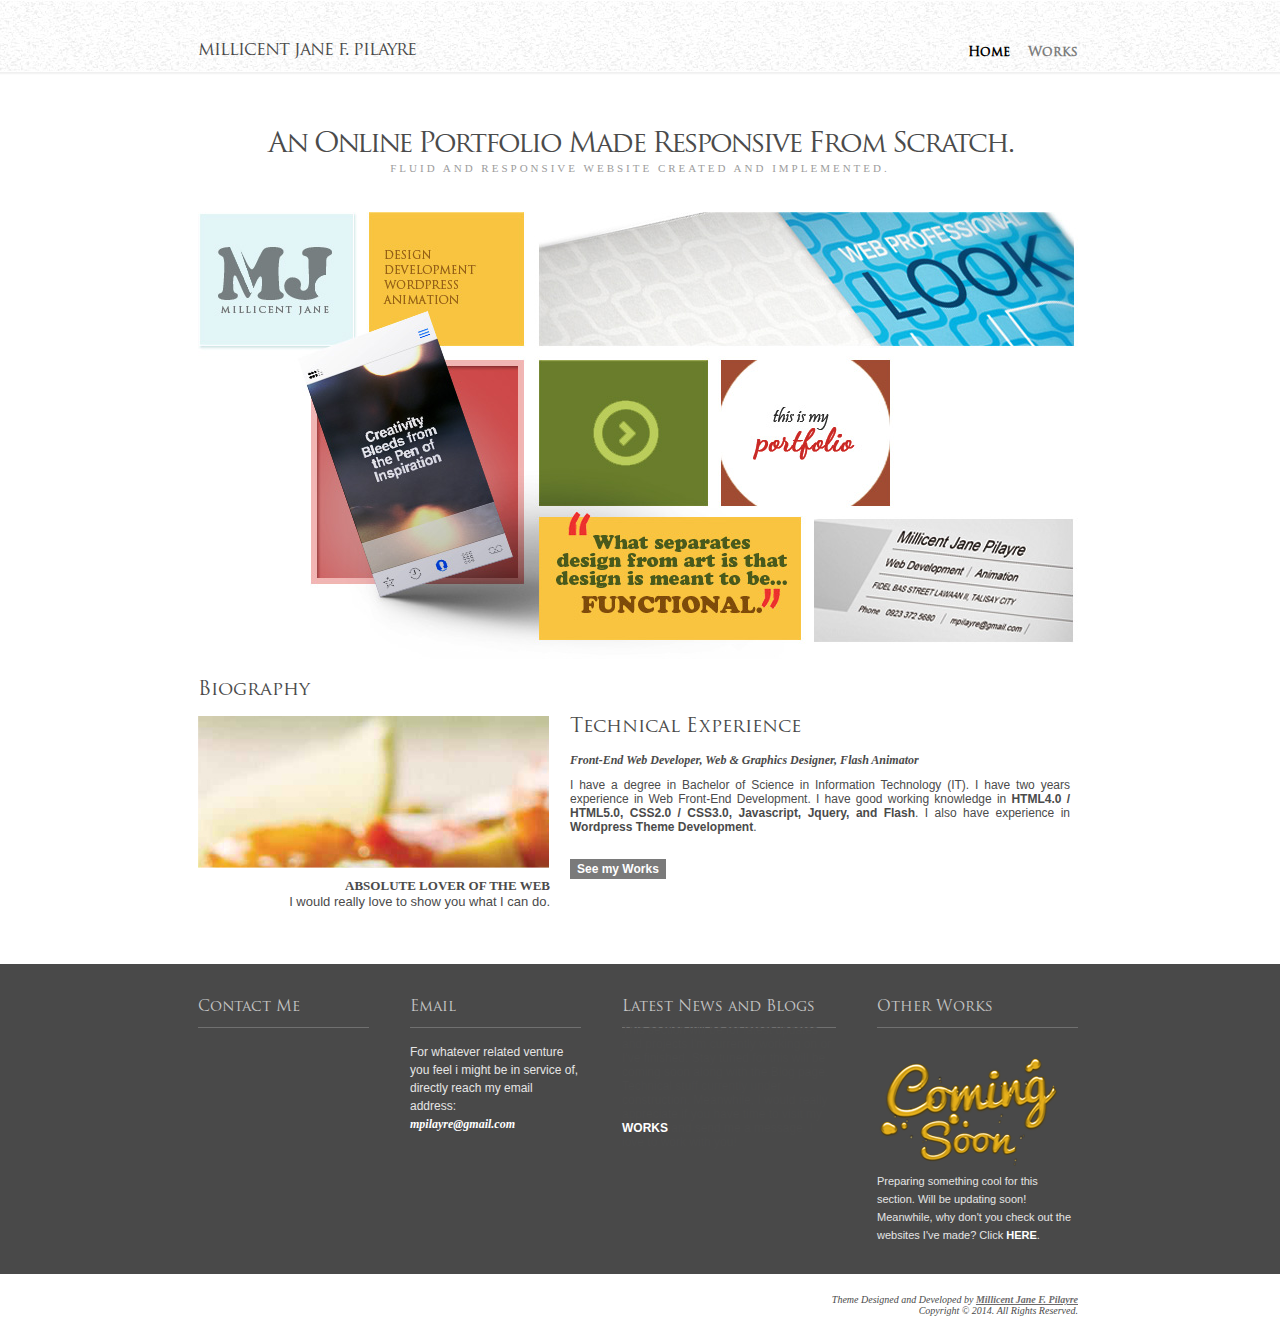
==== index.html @ bfc1f43a "Removed PHP Files" ====
<!DOCTYPE html PUBLIC "-//W3C//DTD XHTML 1.0 Transitional//EN" "http://www.w3.org/TR/xhtml1/DTD/xhtml1-transitional.dtd">
<html xmlns="http://www.w3.org/1999/xhtml">
<head>

<meta http-equiv="Content-Type" content="text/html; charset=utf-8" />
<meta name="viewport" content="width=device-width, initial-scale=1.0" />

<link href="style.css" type="text/css" rel="stylesheet" />
<link href="mediaqueries.css" type="text/css" rel="stylesheet" />
<title>Millicent Jane Pilayre Portfolio</title>
</head>

<body>
	<div id="navigation_container">  <!-- Start of Navigation Container -->  
    	<div id="navigation"> <!-- Start of Navigation-->
        
        	<div id="title"><!--Start of Title-->
                <h1>millicent jane f. pilayre</h1>
            </div> <!--End of Title-->
            
            <div id="menu"> <!--Start of Menu-->
            	<ul>
                	<li><a href="index.html" class="active">Home</a></li>
                    <li><a href="works.html">Works</a></li>
                </ul>
            </div>	<!--End of Menu-->
            
            <div class="clear"></div>
        </div>	<!-- End of Navigation-->
    </div>	<!-- End of Navigation Container --> 
    
    
    
    
    
	<div id="wrapper"><!-- Wrapper -->
        <div id="header"> <!--Start of Header-->
        	<h1>An Online Portfolio Made Responsive From Scratch.</h1>
            <p>Fluid and Responsive Website Created and Implemented.</p>
        </div> <!--End of Header-->
        
        <div id="works_home"> <!--Start of Works-->
        	<img src="images/works.jpg" border="0" />
        </div> <!--End of Works-->
        
      <div id="biography"><!--Start of Bio-->
       	<h4>Biography</h4>
            <br/>
            <div id="bio_slider"><!--Start of Bio_Slider-->
            	<img src="images/bio_img.jpg" />
              	<p class="first">ABSOLUTE LOVER OF THE WEB</p>
                <p>I would really love to show you what I can do.</p>
          </div><!--End of Bio_Slider-->
            
            <div id="experience"><!--Start of Experience-->
           	  <h4>Technical Experience</h4>
              <br/>
           	  <h5><b>Front-End Web Developer, Web & Graphics
Designer, Flash Animator</b></h5>
			  <p>I have a degree in Bachelor of Science in Information Technology (IT). I have two years experience in Web Front-End Development. I have good working knowledge in <b>HTML4.0 / HTML5.0, CSS2.0 / CSS3.0, Javascript, Jquery, and Flash</b>. I also have experience in <b>Wordpress Theme Development</b>. </p>
			  <br />
              <br />
              <br />
              <p class="button"><a href="works.html">See my Works</a></p>
            </div><!--End of Experience-->
            
      </div><!--End of Bio-->
</div><!-- End of Wrapper -->


<div id="footer_container"> <!--Start of Footer Container -->
	<div id="footer_wrapper"><!-- Start of Footer Wrapper -->
   
    	<div id="footer"> <!-- Start of Footer -->
        	
            <div id="contact"> <!-- Start of Contact -->
            	<h5>Contact Me</h5>
            </div> <!-- End of Contact -->
            
            <div id="email"> <!-- Start of Email -->
            	<h5>Email</h5>
                <p>For whatever related venture you feel i might be in service of, directly reach my email address:<br />
<i><span style="font-family: Georgia, 'Times New Roman', Times, serif;"><a href="mailto:mpilayre@gmail.com" target="_blank">mpilayre@gmail.com</a></span></i></p>
            </div> <!-- End of Email -->
            
             <div id="message"> <!-- Start of Message -->
            	<h5>Latest News and Blogs</h5>
				<p>This section will be for latest updates and projects I'm currently working on or I've finished. Stay tuned for this will be coming soon along with the Blog page. Technical stuff currently under construction. Meanwhile, I would really appreciate if you have time to visit my <a href="works.html">WORKS</a> and send me a message. I love to work with you!</p>
            </div> <!-- End of Message -->
            
             <div id="otherworks"> <!-- Start of Other Works -->
            	<h5>Other Works</h5>   
               <br />
               <p> <img src="images/comingsoon.png" border="0" />Preparing something cool for this section. Will be updating soon! Meanwhile, why don't you check out the websites I've made? Click <a href="works.html"><b>HERE</b></a>. </p>
                <!--<p>Flash Microsite</p>
                <a href="#"><img src="images/works1.jpg" border="0" /></a>
            	<a href="#"><img src="images/works2.jpg" border="0" /></a>
            
            	<p>Email Campaign / Reader's Digest IPAD</p>
                <a href="#"><img src="images/works3.jpg" border="0" /></a>
            	<a href="#"><img src="images/works4.jpg" border="0" /></a>-->
            </div> <!-- End of Other Works -->
            
            <div class="clear"></div>
            
    	</div><!-- End of Footer -->
    
	</div><!-- End of Footer Wrapper -->
</div><!-- End of Footer Container -->

    <div id="copyright"><!--Start of Copyright-->
    	<p>Theme Designed and Developed by <a href="index.html"><b><u>Millicent Jane F. Pilayre</u></b></a><br />
Copyright &copy; 2014. All Rights Reserved.</p>
    </div><!--End of Copyright-->
    <script src="js/css3-mediaqueries.js"></script>
</body>
</html>
---- style.css ----
@charset "utf-8";
/* CSS3 Document */
/* CSS3 Author : MILLICENT JANE F. PILAYRE */
/* Copyright 2013. All Rights Reserved */


/* FOR IE 6*/

/* END IE 6 */

/* MAIN SETTINGS */
@font-face {
    font-family: Trajan Pro;
    src: url("TRAJANPRO-REGULAR.OTF");
	font-weight: normal;
}

body, p {
	font-family: Arial, Helvetica, sans-serif;
	font-size: 12px;
	color: #4b4b4b;
}

.clear { clear: both; }

*,
#wrapper,
#footer_container,
#footer_wrapper,
#navigation,
#header,
#featured_project,
#works,
#works_home,
#biography,
#blog,
#footer,
#copyright,
#awards {
	margin: 0 auto;
	padding: 0;
}

#wrapper,
#footer_wrapper { 
	width: 960px; 
}

#footer_container, #footer_wrapper {
	background-color: #494949;
}

#navigation_container, #footer_container { width: 100%; }

#navigation,
#header ,
#featured_project
{
	width: 940px;
}

#works,
#works_home,
#awards,
#biography,
#blog,
#footer,
#copyright {
	padding: 0 32px 0 28px;
	width: 880px;
}

h1, h2, h3, h4, h5, h6 { font-family: 'Trajan Pro', Arial; font-weight: normal;}

h1{ font-size: 38px; }
h2 { font-size: 28px; }
h3{ font-size: 20px; }
h4{ font-size: 19px; }
h5 { font-size: 15px; }
h6 { font-size: 12px; }

/* END OF MAIN SETTINGS */

/* NAVIGATION */
#navigation_container{
	background: url(images/navigation_wrapper.jpg) center top repeat-x!important;
}

#navigation{
	height: 75px;
	padding-top: 40px;
}

#title, #menu { height: 49px; }

#title {
	padding-left: 28px;
	float: left;
	width: 418px;
}

#title h1 { 
	font-size: 18px; 
	color: #4b4b4b;
	font-weight: normal;
	letter-spacing: -1px;
}

#menu {
	float: right;
	width: 461px;
	padding-right: 32px;
}

#menu ul {
	text-align: right;
	padding-top: 5px;
}

#menu ul li {
	padding-left: 15px;
	display: inline;
	font-family: 'Trajan Pro', Arial;
	font-size: 13px;
	font-weight: bold;
}

#menu ul li a{
	text-decoration: none;
	color: #7d7d7d;
}

#menu ul li a:hover, #menu ul li a.active {
	color: #000;
}
/* END OF NAVIGATION */


/* Following Settings are for the HOME PAGE */

/* HEADER */
#header {
	text-align: center;
	padding-bottom: 30px;
}

#header h1 { 
	padding-top: 13px;
	font-weight: normal!important;
	font-size: 28px;
	letter-spacing: -2px;
}

#header p {
	font-family: Georgia, "Times New Roman", Times, serif;
	text-transform: uppercase;
	color: #9c9c9c;
	letter-spacing: 3px;
	font-size: 11px;
}

/* END OF HEADER */


#works h4, #works_home h4 #biography h4 { padding-bottom: 10px; }
#works p, #works_home p, #biography p {
	display: inline;
	font-weight: normal;
}


/* START OF BIOGRAPHY */
#biography{
	padding-bottom: 60px;
	padding-top: 20px;
	height: 225px;
	font-weight: normal;
}

#biography a {
	color: #FFF;
	text-decoration: none;
}

#bio_slider, #experience {
	float: left;
}

#bio_slider {
	padding-right: 6px;
	width: 352px;
}

#bio_slider p{
	text-align: right!important;
	float: right;
	font-size: 13px;
}

#bio_slider p.first{
	text-align: right!important;
	float: right;
	font-size: 13px;
	font-weight: bold;
	font-family: Georgia, "Times New Roman", Times, serif;
}

#bio_slider img { padding-bottom: 10px; }

#experience{
	width: 500px;
	padding-left: 14px;
	text-align: justify;
}

#experience h5{
	padding-bottom: 10px;
	font-style: italic;
	font-family: Georgia, "Times New Roman", Times, serif;
	text-transform: capitalize;
	font-size: 12px;
}

.button {
	padding: 3px 7px;
	font-weight: bold!important;
	background: #7a7a7a;
	color: #FFF;
}

/* END OF BIOGRAPHY */

/* START OF FOOTER */

#footer {
	margin-bottom: 20px;
	color: #e5e5e5;
	padding-bottom: 30px;
}

#footer a { 
	color: #FFF;
	font-weight: bold;
	text-decoration: none;
}

#footer a:hover { color: #e5e5e5; text-decoration: underline; }

#contact h5,
#email h5,
#otherworks h5,
#message h5 {  
	border-bottom: 1px solid #707070;
	padding-bottom: 10px;
	color: #c4c4c4;
	font-weight: normal;
}

#message h5 { 
	margin-bottom: -5px!important;
}

#contact,
#email,
#message,
#otherworks {
	padding-top: 35px;
	float: left;
	height: auto;
	min-height: 200px;
}

#contact, #email { 
	width: 171px; 
	padding-right: 41px;
}

#email p,
input,
#otherworks p {
	margin-top: 15px;
	color: #e5e5e5;
	line-height: 18px;
}

#message {
	width: 214px;
	padding-right: 41px;
}

input, textarea { 
	width: 204px; 
	font-size: 11px;
	color: #404040;
	padding: 5px 0 5px 10px;
	border: 1px solid #c7c7c7;
	background-color: #a1a1a1;
	margin-bottom: 3px;
}

textarea {
	margin-top: 15px;
	text-align:left;
	font-family: Arial, Helvetica, sans-serif;
	font-size: 10px;
	height: 70px;
}

#otherworks {
	width: 201px;
}

#otherworks p{
	font-size: 11px;
}

/*#otherworks img {
	width: 89px;
	height: 41px;
	margin: 2px 9px 8px 0;
	float: left;
	border: 1px solid #9f9f9f;
}*/

#message #submit, #message #reset{
	width: 47%;
	margin-left: 2px;
	margin-right: 4px;
}

#cntactform label{
	font-size: 10px;
	line-height: 10px!important;
	padding: 0!important;
	margin: 0!important;
	margin-top: -2px!important;
}

#cntactform input, #cntactform textarea{
	margin-top: 5px!important;
}

/* END OF FOOTER */

/* End of HOME PAGE Settings */


/* Start of WORKS PAGE Settings */

/* Featured Project */
#featured_project{
	height: 498px;
}

#featured_project img{
	float: left;
	max-width: 100%;
}

#featured_project .text {
	padding-top: 150px;
}

.text h6{
	font-family: Georgia, "Times New Roman", Times, serif;
	font-size: 13px
}

/* End of Featured Project */


/* Awards and Recognitions */
#awards {
	padding: 20px 0;
	/*font-family: Georgia, "Times New Roman", Times, serif;*/
}

#awards h3{
	line-height: 32px;
}

#awards_first,
#awards_second,
#awards_third,
#awards_fourth{
	width: 220px;
	height: 300px;
	float: left;
	text-align: center;
}

/* End of Awards and Recognitions */



/* Selected Works */
#works{
	height: auto;
	padding-top: 80px;
	padding-bottom: 20px;
}
/* End of Selected Works */

#works #description{
	width: 200px;
	float: left;
	text-align: right;
	padding-right: 28px;
	min-height: 420px;
}

#works #description p{
	font-style: italic;
	font-family: Georgia, "Times New Roman", Times, serif;
}

#works #gallery{
	width: 652px;
	float: right;
}

#works img{
	margin-left: 13px; 
	margin-bottom: 13px;
	border: none;
}
/* End of WORKS PAGE Settings */






/* START OF COPYRIGHT */

#copyright{
	text-align: right;
	font-style: italic;
	margin-bottom: 20px;
}

#copyright p {
	font-family: Georgia, "Times New Roman", Times, serif!important;
	font-size: 10px;
}

#copyright a { color: #6d6b6b; }
#copyright a:hover { color: #000; }

/* END OF COPYRIGHT */

#submit, #reset{
	width: 47%!important;
}

#submit{
	float: left!important;
}

#reset{
	float: right!important;
}
---- mediaqueries.css ----
@charset "utf-8"!important;
/* CSS Document */


/* Screen Size: 768px to 960px */
@media screen and (min-width: 855px) and (max-width: 1090px)
{
	#wrapper, #footer_wrapper { width: 768px!important; }
	
	#navigation,
	#header,
	#featured_project { width: 748px!important; }
	
	#header h1{
		font-size: 25px!important;
	}
	
	#title {
		width: 350px!important;
		padding-left: 24px!important;
	}
	
	#menu {
		width: 346px!important;
		padding-right: 28px!important;
	}
	
	#works,
	#works_home,
	#biography,
	#footer,
	#copyright,
	#awards
	{ width: 695px!important; }
	
	#awards_first,
	#awards_second,
	#awards_third,
	#awards_fourth{
		width: 50%!important;
	}
	
	#awards_third,
	#awards_fourth{
		padding: 20px 0 30px!important;
	}
	
	#awards_first img,
	#awards_second img,
	#awards_third img,
	#awards_fourth img{
		max-width: 100%!important;
	}
	
	#works, #works_home {padding: 39px 32px 0px 28px!important; }
	
	#works_home img,
	#featured_project img {
		max-width: 100%!important;
	}

	#works #description{
		width: 20%!important;
	}
	
	#works .filter li a{
		font-size: 12px!important;
	}

	#works #gallery{
		width: 75%!important;
	}

	#biography { 
		padding-top: 8px!important;  
		min-height: 100px!important;	
		padding-bottom: 90px!important;
	}
	
	#bio_slider {
		width: 46%!important;
		padding-right: 20px!important;
	}
	
	#bio_slider img { 
		width: 100%!important; 
		padding-bottom: 10px!important; 
	}
	
	#experience, #personal_info { 
		width: 48%!important; 
		padding-left: 11px!important;
		height: auto!important;
		min-height: 100px!important;	
	}
	
	#experience h5, #personal_info h5{ 
		text-align: left!important;
		font-size: 11px!important;
	 }
	 
	 #contact, #email { 
		width: 150px!important; 
		padding-right: 20px!important;
	}
	
	#message {
		width: 156px!important;
		padding-right: 21px!important;
	}
	
	input, textarea {
		width: 150px!important;
		padding: 5px 0 5px 6px!important;
	}
	
	#otherworks {
		width: 171px!important;
	}
	
	#otherworks img {
		width: 78px!important;
		height: 36px!important;
		margin: 2px 5px 11px 0!important;
	}
	
	textarea { height: 58px!important; }
	
} /* End Screen Size: 768px to 800px */


/* Screen Size: 680px to 854px */
@media screen and (min-width: 680px) and (max-width: 854px)
{
	h4 { font-size: 16px!important; }
	
	#wrapper, #footer_wrapper { width: 680px!important; }
	
	#navigation, #header, #featured_project { width: 660px!important; }
	
	#navigation { height: 50px!important; }
	
	#title, #menu { margin-bottom: -5px!important; }
	
	#title {
		width: 300px!important;
		float:left!important;
	}
	
	#menu {
		width: 300px!important;
		float: right!important;
	}
	
	#menu ul {
		padding-top: 6px!important;
	}

	#menu ul li {
		font-weight: bold!important;
		padding: 0 10px!important;
		display: inline!important;
		font-size: 12px!important;
		text-transform: uppercase!important;
	}
	
	#header h1 { padding-top: 30px!important; font-size: 20px!important; text-align: center!important; }
	
	#header p {
		font-size: 10px!important;
		letter-spacing: 1px!important;	
	}
	
	#works,
	#works_home,
	#biography,
	#footer,
	#copyright,
	#awards
	{ width: 600px!important;}
	
	#works, #works_home {
		padding: 29px 30px 10px 30px!important; 
	}
	
	#works_home img, #featured_project img {
		max-width: 100%!important;
	}
	
	#awards img{
		max-width: 100%!important;
	}
	
	#awards_third,
	#awards_fourth{
		padding: 20px 0 30px!important;
	}
	
	#biography{
		min-height: 320px!important;
		height: auto!important;
		padding: 0px 30px 0px 30px!important;
	}
	
	#bio_slider {
		width: 280px!important;
		padding-right: 30px!important;
	}
	
	#bio_slider img { width: 280px!important; padding-bottom: 5px!important; }
	
	#experience { 
		width: 270px!important; 
	}
	
	#experience h5, #personal_info h5{ 
		text-align: left!important;
	 }
	
	#contact { display: none!important; }
	 
	#email, 
	#message { 
		width: 43%!important;
		min-height: 100px!important;
		height: auto!important; 
	}
	
	#otherworks{
		width: 43%!important;
	}
	
	#otherworks img{
		margin-right: 20px!important;
	}
	
	#otherworks p{
		clear: both!important;
	}
	
	#message { padding-bottom: 20px!important; }
	
	input, textarea {
		width: 250px!important;
		padding: 5px 0 5px 6px!important;
	}
	
	#otherworks img {
		width: 89px!important;
		height: 41px!important;
		margin: 2px 40px 16px 0!important;
	}
	
	textarea { height: 58px!important; }	
	
	#works #description{
		width: 20%!important;
	}
	
	#works #gallery{
		width: 75%!important;
	}
	
	#works img{
		width: 80%!important;
	}
	
	#copyright{
		text-align: right!important;
		font-style: italic!important;
		margin-bottom: 20px!important;
	}
	
	.portfolio li {
    	float: left!important;
    	margin-left: -10px!important;
	}

} /* End Screen Size: 680px to 854px */


/* Screen Size: 360px to 679px */
@media screen and (min-width: 360px) and (max-width: 679px)
{
	#wrapper, #footer_wrapper { width: 360px!important; }
	
	#navigation { width: 340px!important; height: 50px!important; clear: both!important; }
	
	#title, #menu { width: 100%!important; margin-bottom: -5px!important; clear: both!important; }
	
	#title {
		text-align: center!important;
		padding-left: 0!important;
		float: none!important;
	}
	
	#menu {
		float: none!important;
		margin: 0 auto!important;
		text-align: center!important;
		clear: both!important;
	}
	
	#menu ul {
		text-align: center!important;
		padding-top: 0px!important;
	}

	#menu ul li {
		font-weight: normal!important;
		padding: 0 10px!important;
		display: inline!important;
		font-size: 14px!important;
		text-transform: uppercase!important;
	}
	
	#header { width: 340px!important; }
	#header h1 { padding-top: 40px!important; font-size: 20px!important; text-align: center!important; }
	#header p { letter-spacing: normal!important; } 
	
	#works,
	#works_home,
	#biography,
	#footer,
	#copyright,
	#featured_project { width: 340px!important;}
	
	#featured_project .text {
		width: 100%!important;
		text-align: center!important;
	}
	
	#featured_project {
		clear: both!important;
		height: auto!important;
		margin-top: 20px!important;
	}
	
	#featured_project a img{
		float: none!important;
	}
	
	#awards{
		margin-top: 30px!important;
	}
	
	#awards,
	#awards_first,
	#awards_second,
	#awards_third,
	#awards_fourth{
		width: 100%!important;
	}
	
	#awards h3, #awards h6{
		text-align: center!important;
	}
	
	#awards_first,
	#awards_second,
	#awards_third,
	#awards_fourth{
		padding-bottom: 30px!important;
	}
	
	#works #description, #works #gallery{
		float: none!important;
		width: 100%!important;
	}
	
	#works #description{
		text-align: center!important;
		height: auto!important;
		min-height: 0!important;
	}
	
	dt, dd{
		padding: 0!important;
		margin: 0!important;
		float: none!important;
		text-align:center!important;
	}
	
	.filter li {
		display: inline!important;
		font-size: 12px!important;
	}
	
	.filter li:after {
		content: "|"!important;
	}
	
	.portfolio li{
		margin: 0!important;
	}
	
	#works, #works_home {
		padding: 29px 20px 10px 20px!important; 
	}
	
	#works_home img {
		max-width: 100%!important;
		padding: 1px!important;	
		width: 95%!important;	
	}
	
	#biography{
		margin-top: 50px!important;
		/*padding-bottom: 40px!important;*/
		min-height: 520px!important;
		height: auto!important;
		padding: 0px 30px 0px 30px!important;
		/*margin-bottom: -40px!important; */
	}
	
	#bio_slider {
		width: 90%!important;
	}
	
	#bio_slider img { 
		max-width: 100%!important;
		padding-bottom: 5px!important; 
	}
	
	#experience, #personal_info { 
		width: 90%!important; 
		padding: 25px 0!important;
	}
	
	#experience h5, #personal_info h5{ 
		text-align: left!important;
	 }
	 
	 #experience h4, #personal_info h4{
	 	font-size: 16px!important;
	 }
	
	#contact { display: none!important; }
	 
	#email, 
	#message, 
	#otherworks { 
		width: 90%!important;
		min-height: 100px!important;
		height: auto!important; 
	}
	
	#message { padding-bottom: 20px!important; }
	
	input, textarea {
		width: 230px!important;
		padding: 5px 0 5px 6px!important;
	}
	
	#otherworks img {
		width: 89px!important;
		height: 41px!important;
		margin: 2px 20px 16px 0!important;
	}
	
	#otherworks p{
		clear: both!important;
	}
	
	textarea { height: 58px!important; }	
	
	#copyright{
		text-align: center!important;
		font-style: italic!important;
		margin-bottom: 20px!important;
		width: 95%!important;
	}
	
} /* End Screen Size: 360px to 679px */


@media screen and (min-width: 0px) and (max-width: 359px)
{
	#wrapper, #footer_wrapper { width: 200px!important; }
	
	#wrapper{ margin-top: 30px!important; }
	
	#navigation { width: 180px!important; }
	
	#navigation { height: 50px!important; }
	
	#title, #menu { margin-bottom: -5px!important; }
	
	#title {
		width: 100%!important;
		float:none!important;
		text-align: center!important;
		padding: 0!important;
		margin-top: -10px!important;
	}
	
	#title h1 { 
		font-size: 15px!important; 
		display: block!important; 
	}
	
	#menu {
		width: 180px!important;
		float: none!important;
		text-align: center!important;
		margin: 15px 0 40px!important;
	}
	
	#menu ul {
		text-align: center!important;
		padding-top: 0px!important;
	}

	#menu ul li {
		font-weight: normal!important;
		padding: 0 10px!important;
		display: inline!important;
		font-size: 12px!important;
		text-transform: uppercase!important;
	}
	
	#menu ul li a.active{
		font-weight: bold!important;
	}
	
	#header { width: 180px!important; }
	#header h1 { padding-top: 40px!important; font-size: 17px!important; text-align: center!important; }
	#header p { letter-spacing: normal!important; }
	
	#works,
	#works_home,
	#biography,
	#footer,
	#copyright,
	#featured_project { width: 180px!important; }
	
	#featured_project .text {
		float: none!important;
		text-align:center!important;
		width: 100%!important;
	}
	
	#featured_project .text h2{
		font-size: 21px!important;
		letter-spacing: -1px!important;
	}
	
	.featured_project img.monitor{
		max-width: 100%!important;
		float: none!important;
		width: 100%!important;
	}
	
	#awards h3, #awards h6{
		text-align: center!important;
		letter-spacing: -1px!important;
	}
	
	#awards h3{
		font-size: 21px!important;
		line-height: 25px!important;
	}
	
	#awards h6{
		font-size: 12px!important;
	}
	
	#awards_first,
	#awards_second,
	#awards_third,
	#awards_fourth{
		width: 100%!important;
		padding-bottom: 20px!important;
		text-align: center!important;
	}
	
	#awards_first img,
	#awards_second img,
	#awards_third img,
	#awards_fourth img{
		max-width: 100%!important;
	}
	
	#works{
		padding:5px 0 0 0!important;
	}
	
	#works #description, #works #gallery{
		width: 100%!important;
		float: none!important;
		text-align: center!important;
		padding: 0!important;
		min-height: 0!important;
	}
	
	#works #gallery{
		margin: 0 auto!important;
	}
	
	.portfolio li{
		float: none!important;
	}
	
	.portfolio li img{
		max-width: 100%!important;
	}
	
	#works h3{
		font-size: 21px!important;
		letter-spacing: -1px!important;
		text-align: center!important;
	}
	
	dt, dd{
		margin: 0!important;
		float: none!important;
		text-align: center!important;
	}
	
	#works_home {
		padding: 29px 0 40px!important; 
	}
	
	#works_home img {
		float: none!important;
		max-width: 100%!important;
	}
	
	#biography{
		margin-top: 30px!important;
		min-height: 480px!important;
		height: auto!important;
		padding: 0px 30px 0px 30px!important;
		margin-bottom: 0px!important; 
		width: 180px!important;
	}
	
	#biograpy h4  { font-size: 14px!important; }
	
	#bio_slider, #bio_slider img {
		display: none!important;
	}
	
	#experience, #personal_info { 
		width: 90%!important; 
		padding: 18px 0!important;
	}
	
	#experience h4, #personal_info h4{ 
		text-align: left!important;
		font-size: 13px!important;
	 }
	
	#contact { display: none!important; }
	 
	#email, 
	#message, 
	#otherworks { 
		width: 120px!important;
		min-height: 100px!important;
		height: auto!important; 
	}
	
	#message { padding-bottom: 20px!important; }
	
	input, textarea {
		width: 120px!important;
		padding: 5px 0 5px 6px!important;
	}
	
	#otherworks img {
		width: 89px!important;
		height: 41px!important;
		margin: 2px 10px 5px 0!important;
	}
	
	textarea { height: 58px!important; }	
	
	#copyright{
		text-align: center!important;
		font-style: italic!important;
		margin-bottom: 20px!important;
	}
	
	#copyright a { display: block!important; }
} /* End Screen Size: 200px to 359px */
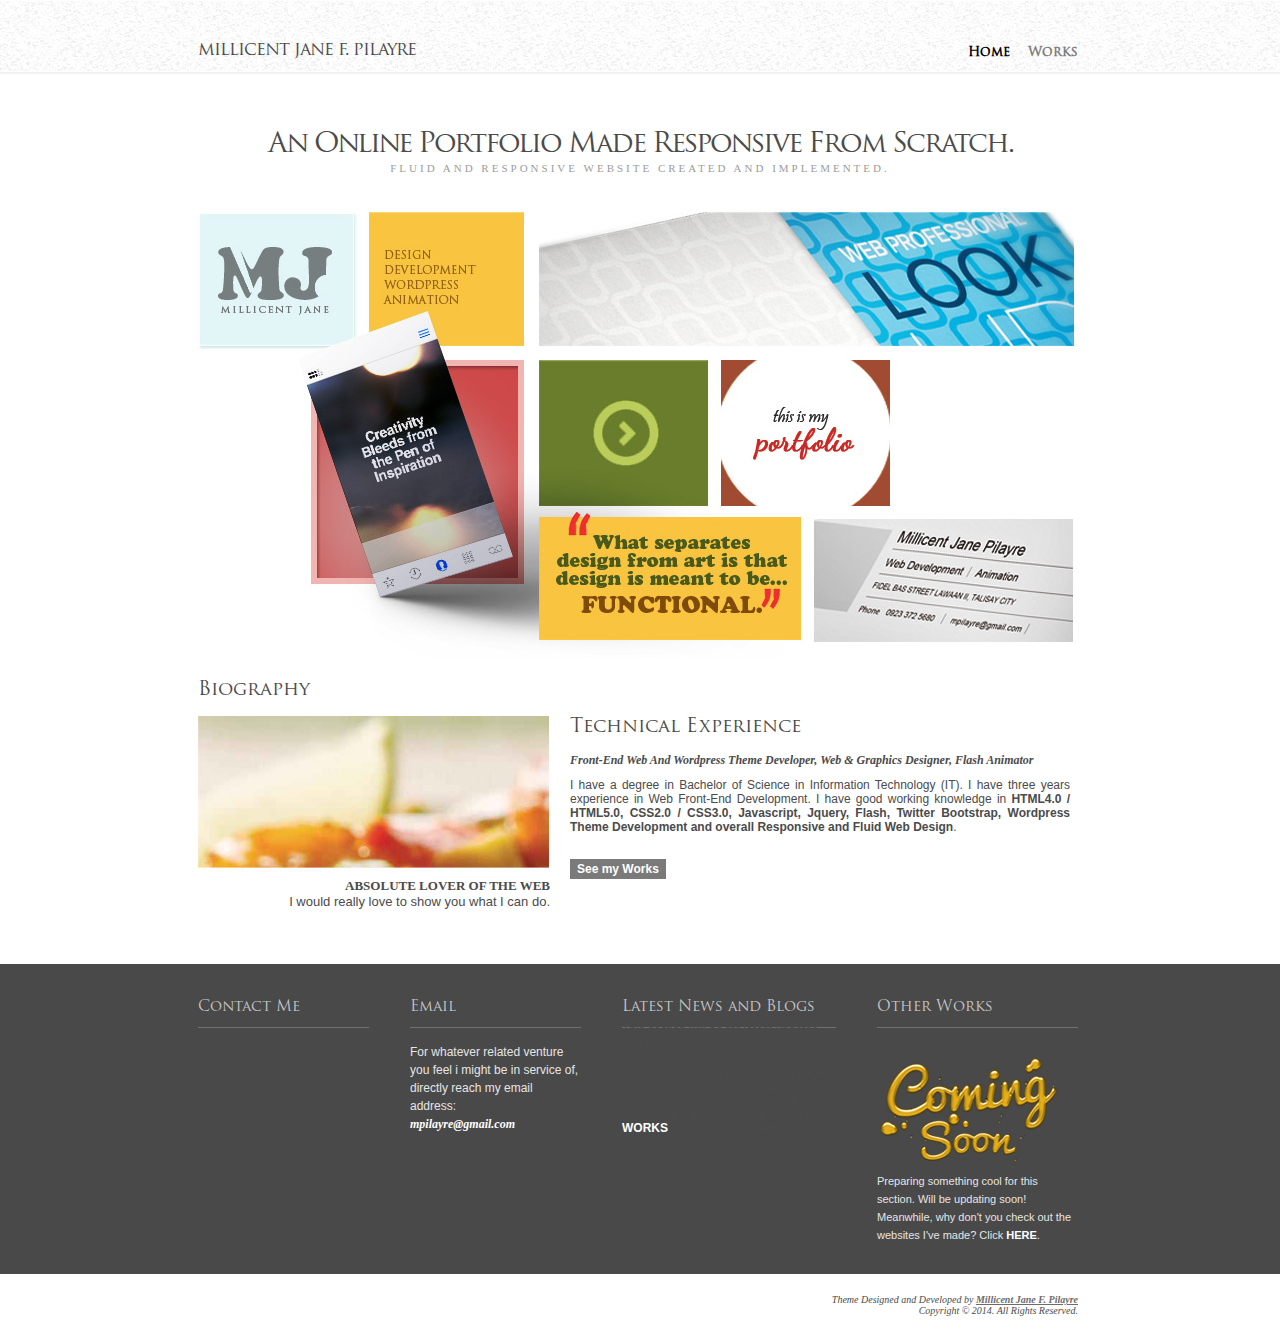
==== commit 5374f33a: "Update on Bio Information" ====
--- a/index.html
+++ b/index.html
@@ -55,9 +55,8 @@
             <div id="experience"><!--Start of Experience-->
            	  <h4>Technical Experience</h4>
               <br/>
-           	  <h5><b>Front-End Web Developer, Web & Graphics
-Designer, Flash Animator</b></h5>
-			  <p>I have a degree in Bachelor of Science in Information Technology (IT). I have two years experience in Web Front-End Development. I have good working knowledge in <b>HTML4.0 / HTML5.0, CSS2.0 / CSS3.0, Javascript, Jquery, and Flash</b>. I also have experience in <b>Wordpress Theme Development</b>. </p>
+           	  <h5><b>Front-End Web and Wordpress Theme Developer, Web & Graphics Designer, Flash Animator</b></h5>
+			  <p>I have a degree in Bachelor of Science in Information Technology (IT). I have three years experience in Web Front-End Development. I have good working knowledge in <b>HTML4.0 / HTML5.0, CSS2.0 / CSS3.0, Javascript, Jquery, Flash, Twitter Bootstrap, Wordpress Theme Development and overall Responsive and Fluid Web Design</b>. </p>
 			  <br />
               <br />
               <br />
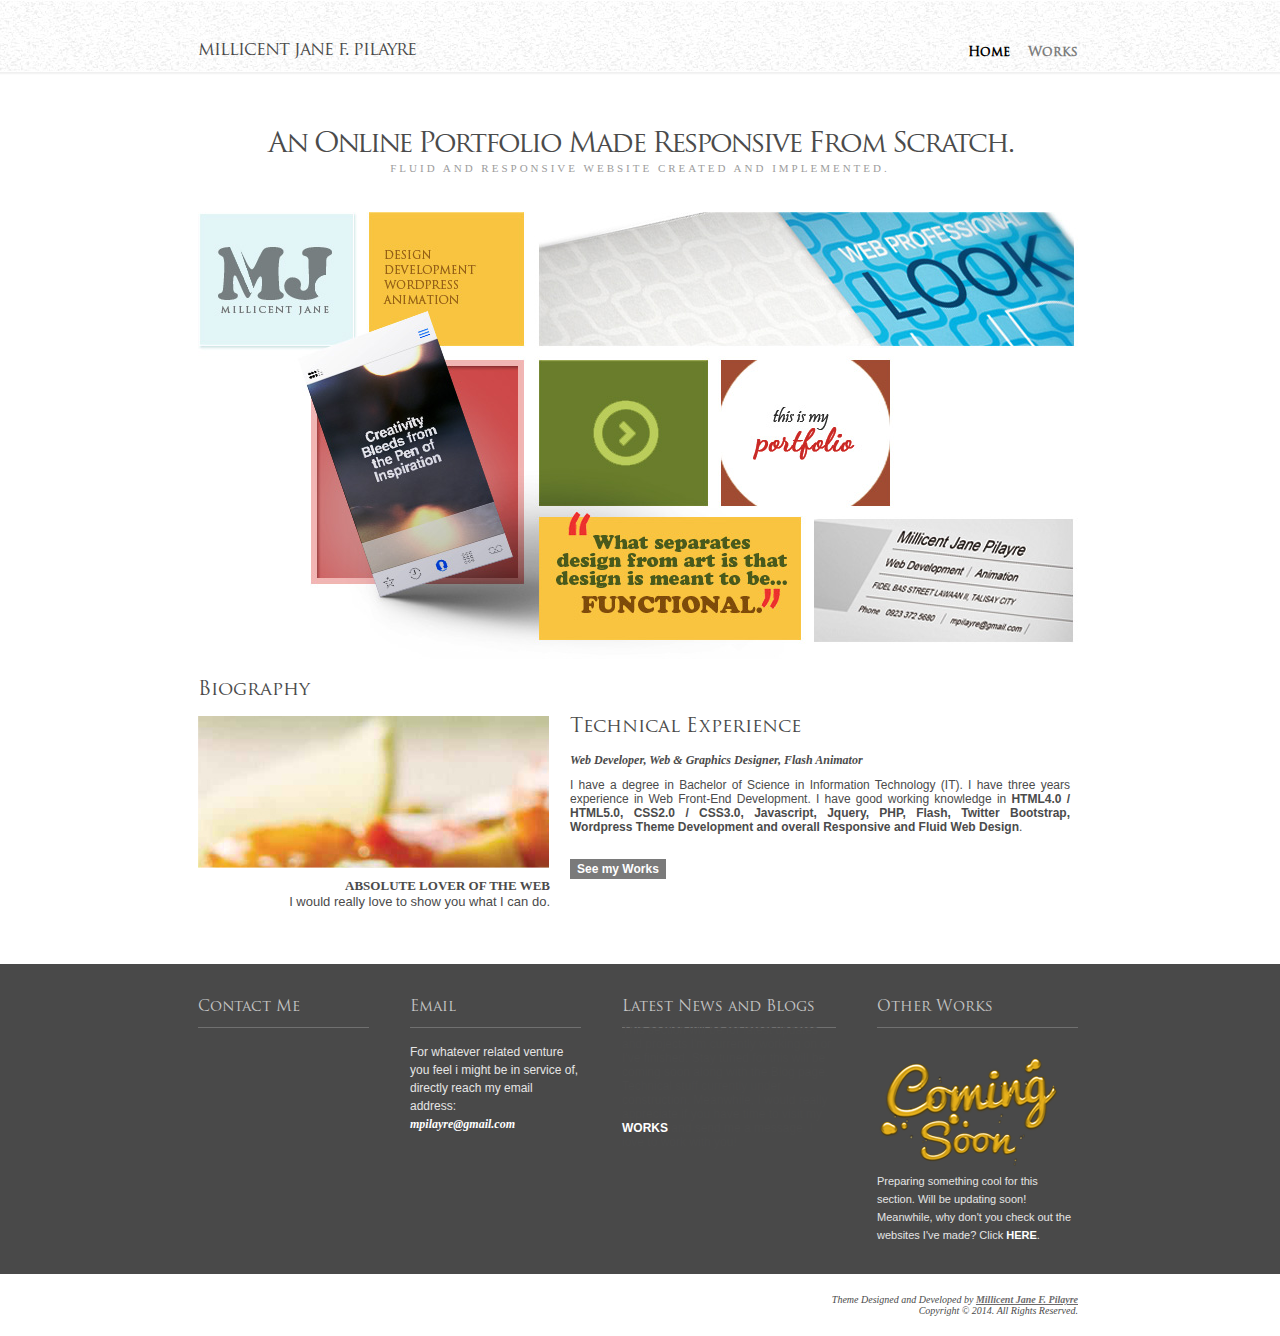
==== commit 07952451: "Bio Description Update 2" ====
--- a/index.html
+++ b/index.html
@@ -55,8 +55,8 @@
             <div id="experience"><!--Start of Experience-->
            	  <h4>Technical Experience</h4>
               <br/>
-           	  <h5><b>Front-End Web and Wordpress Theme Developer, Web & Graphics Designer, Flash Animator</b></h5>
-			  <p>I have a degree in Bachelor of Science in Information Technology (IT). I have three years experience in Web Front-End Development. I have good working knowledge in <b>HTML4.0 / HTML5.0, CSS2.0 / CSS3.0, Javascript, Jquery, Flash, Twitter Bootstrap, Wordpress Theme Development and overall Responsive and Fluid Web Design</b>. </p>
+           	  <h5><b>Web Developer, Web & Graphics Designer, Flash Animator</b></h5>
+			  <p>I have a degree in Bachelor of Science in Information Technology (IT). I have three years experience in Web Front-End Development. I have good working knowledge in <b>HTML4.0 / HTML5.0, CSS2.0 / CSS3.0, Javascript, Jquery, PHP, Flash, Twitter Bootstrap, Wordpress Theme Development and overall Responsive and Fluid Web Design</b>. </p>
 			  <br />
               <br />
               <br />
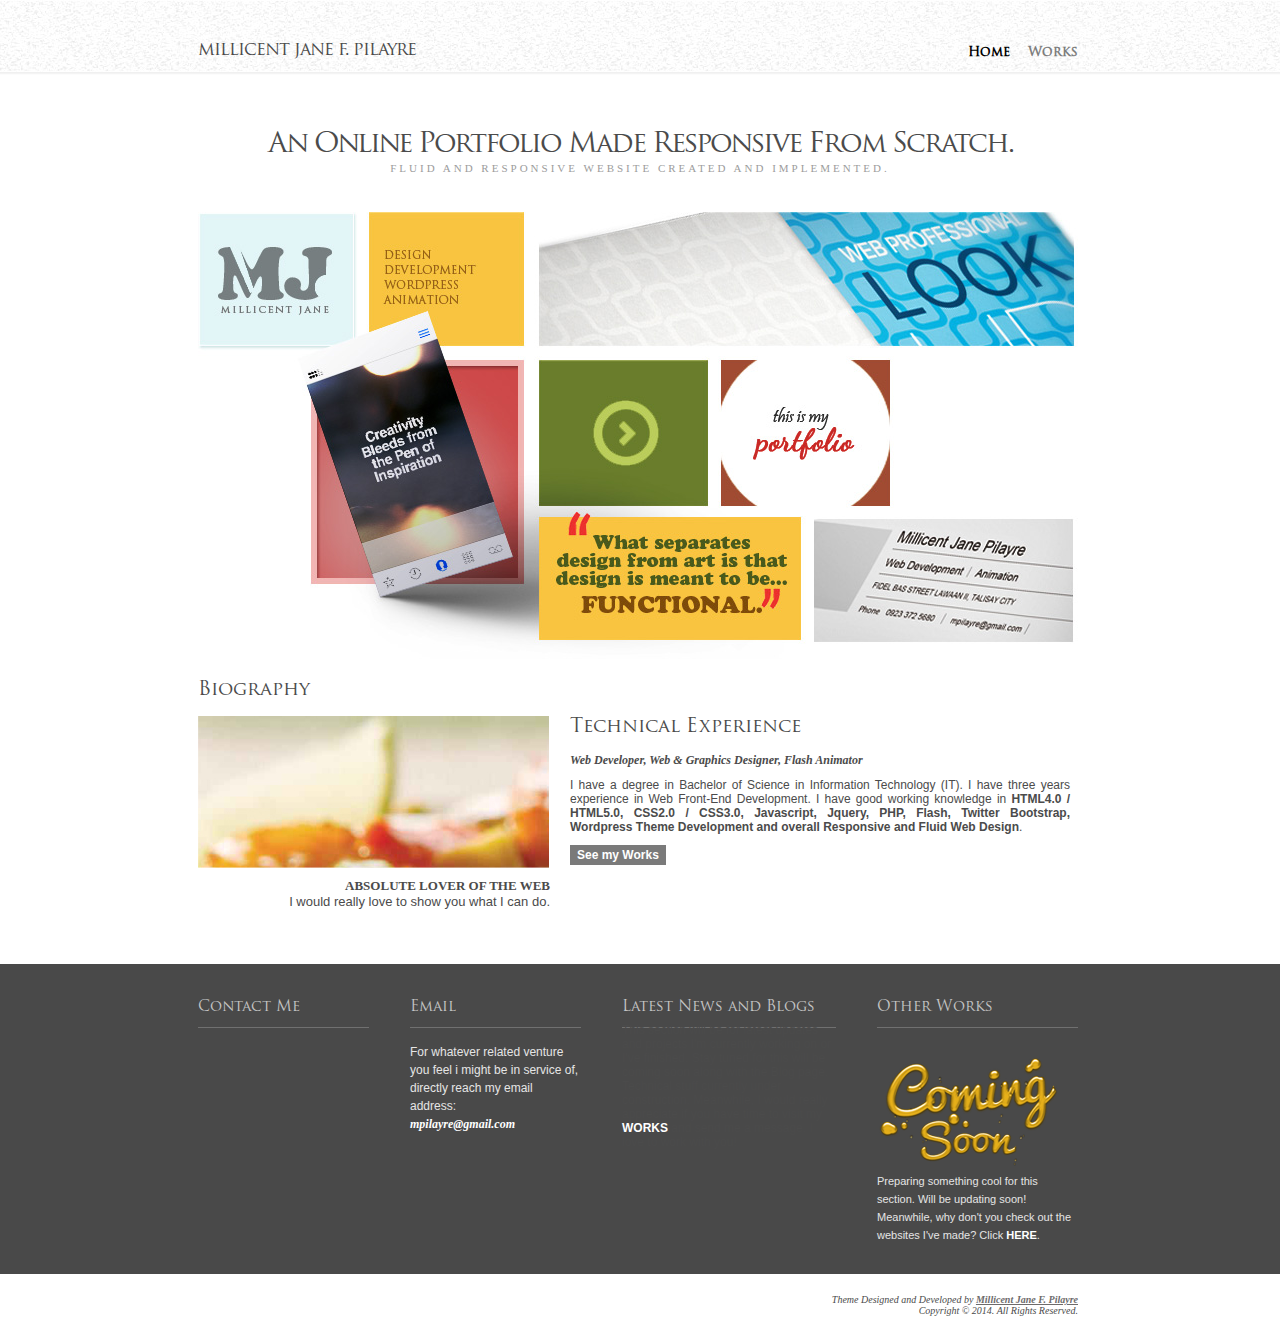
==== commit d1cc2ce0: "Removal of BREAK TAG in Bio" ====
--- a/index.html
+++ b/index.html
@@ -59,7 +59,6 @@
 			  <p>I have a degree in Bachelor of Science in Information Technology (IT). I have three years experience in Web Front-End Development. I have good working knowledge in <b>HTML4.0 / HTML5.0, CSS2.0 / CSS3.0, Javascript, Jquery, PHP, Flash, Twitter Bootstrap, Wordpress Theme Development and overall Responsive and Fluid Web Design</b>. </p>
 			  <br />
               <br />
-              <br />
               <p class="button"><a href="works.html">See my Works</a></p>
             </div><!--End of Experience-->
             
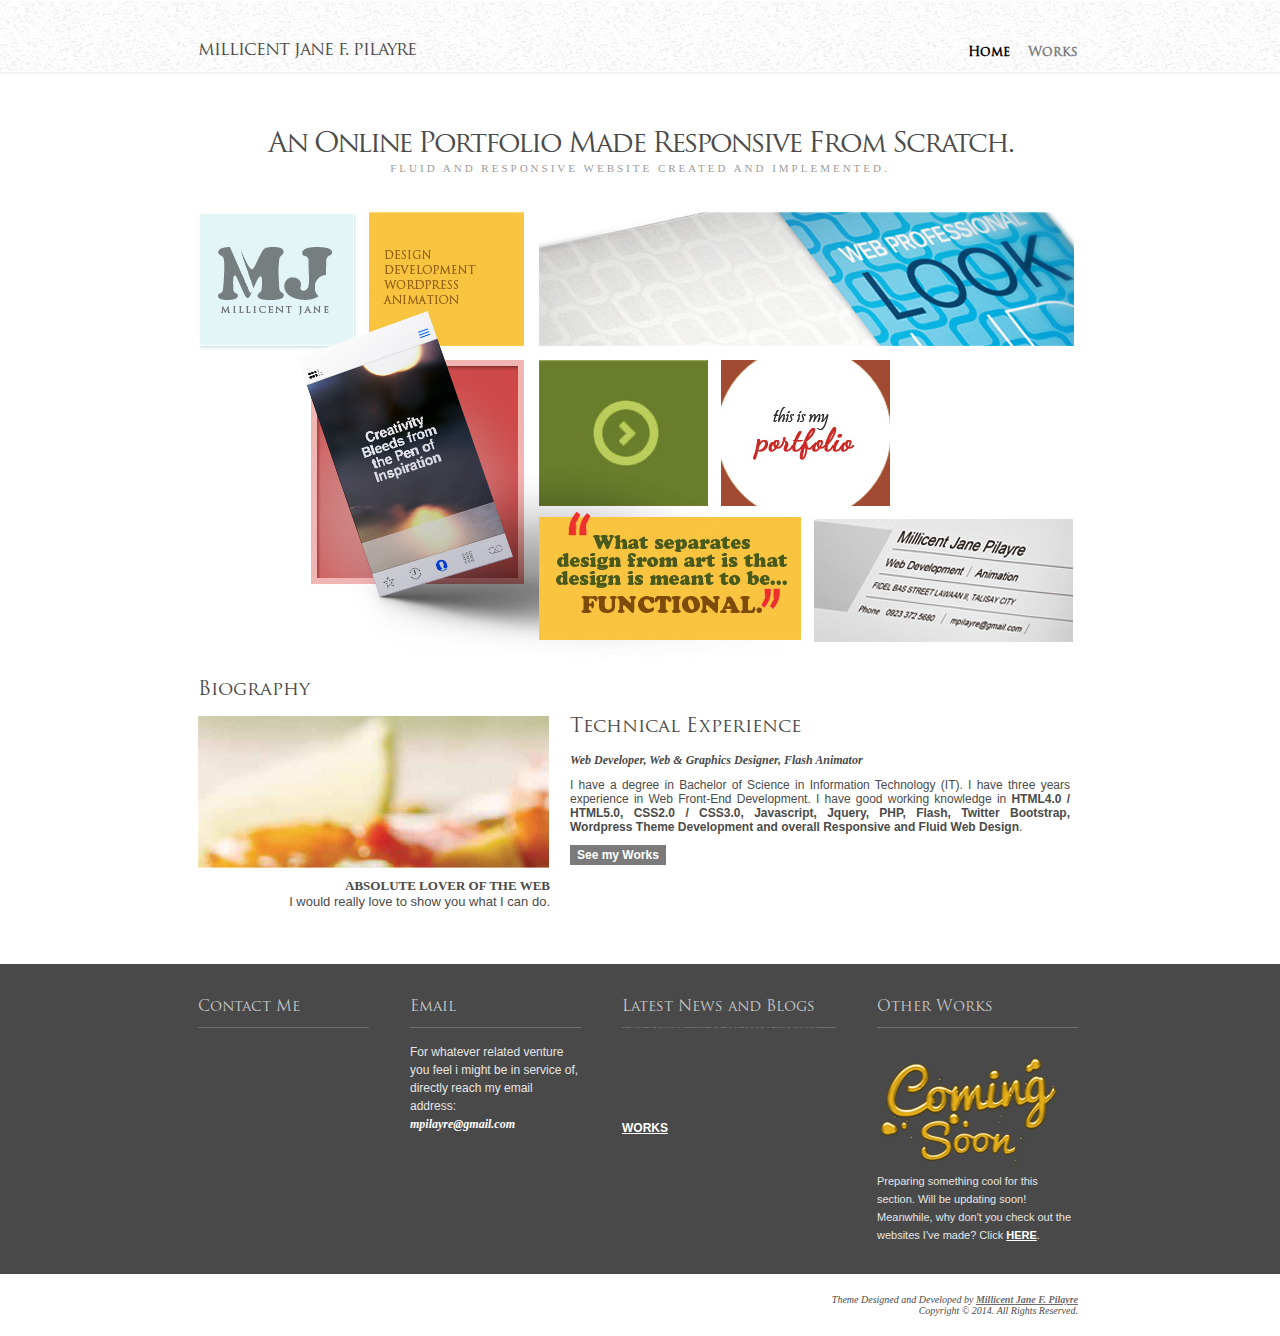
==== commit e32c6ce6: "Fixed color for links in footer" ====
--- a/index.html
+++ b/index.html
@@ -83,13 +83,13 @@
             
              <div id="message"> <!-- Start of Message -->
             	<h5>Latest News and Blogs</h5>
-				<p>This section will be for latest updates and projects I'm currently working on or I've finished. Stay tuned for this will be coming soon along with the Blog page. Technical stuff currently under construction. Meanwhile, I would really appreciate if you have time to visit my <a href="works.html">WORKS</a> and send me a message. I love to work with you!</p>
+				<p>This section will be for latest updates and projects I'm currently working on or I've finished. Stay tuned for this will be coming soon along with the Blog page. Technical stuff currently under construction. Meanwhile, I would really appreciate if you have time to visit my <a href="works.html" style="text-decoration:underline;">WORKS</a> and send me a message. I love to work with you!</p>
             </div> <!-- End of Message -->
             
              <div id="otherworks"> <!-- Start of Other Works -->
             	<h5>Other Works</h5>   
                <br />
-               <p> <img src="images/comingsoon.png" border="0" />Preparing something cool for this section. Will be updating soon! Meanwhile, why don't you check out the websites I've made? Click <a href="works.html"><b>HERE</b></a>. </p>
+               <p> <img src="images/comingsoon.png" border="0" />Preparing something cool for this section. Will be updating soon! Meanwhile, why don't you check out the websites I've made? Click <a href="works.html" style="text-decoration:underline;"><b>HERE</b></a>. </p>
                 <!--<p>Flash Microsite</p>
                 <a href="#"><img src="images/works1.jpg" border="0" /></a>
             	<a href="#"><img src="images/works2.jpg" border="0" /></a>
